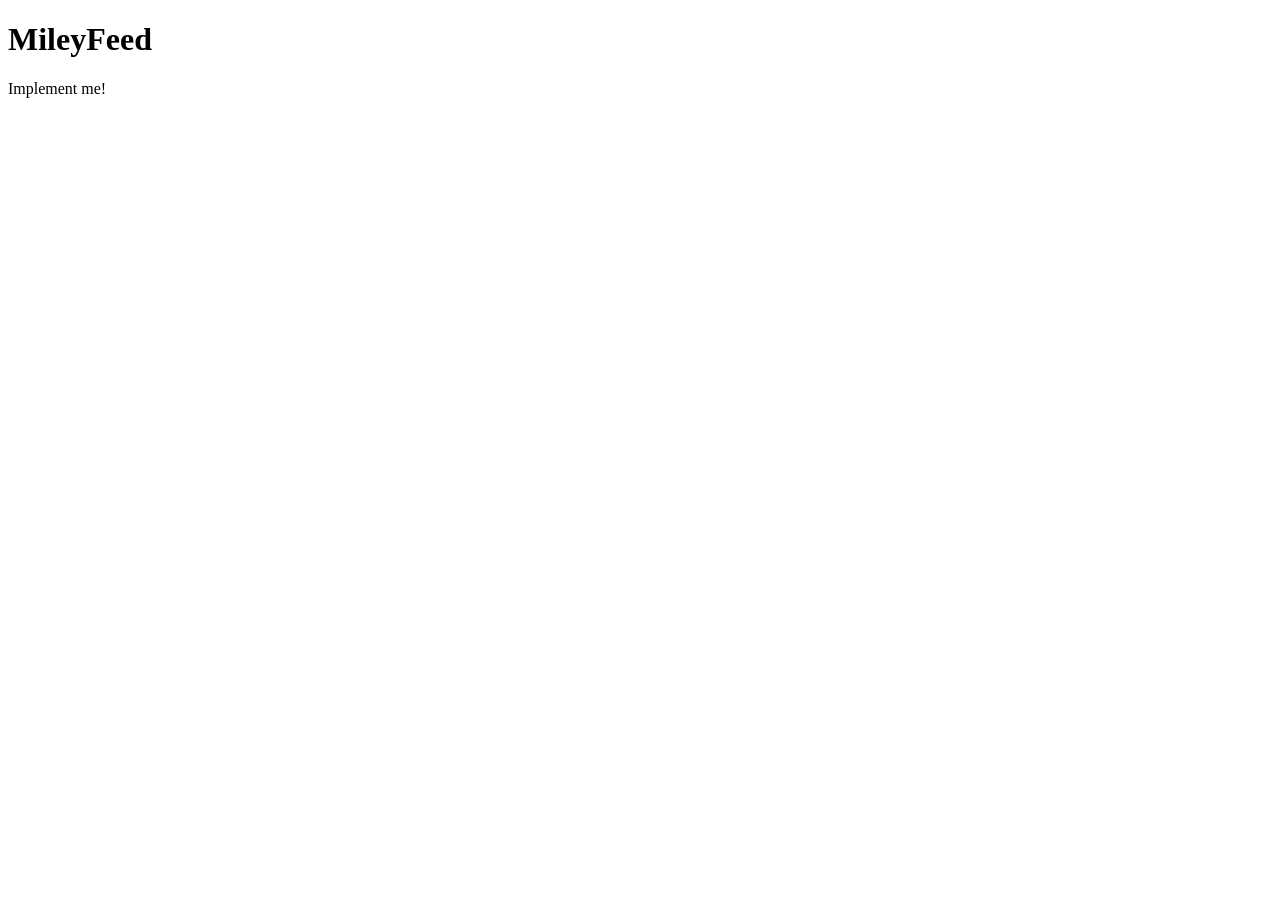
==== miley.html @ cb79e1a4 "Initial Commit" ====
<!DOCTYPE html>
<html>
<head>
    <meta charset="utf-8">
    <title>MileyFeed</title>
    <script type="text/javascript" src="miley.js"></script>
</head>
<body>
    <h1>MileyFeed</h1>
    <p>Implement me!</p>
</body>
</html>
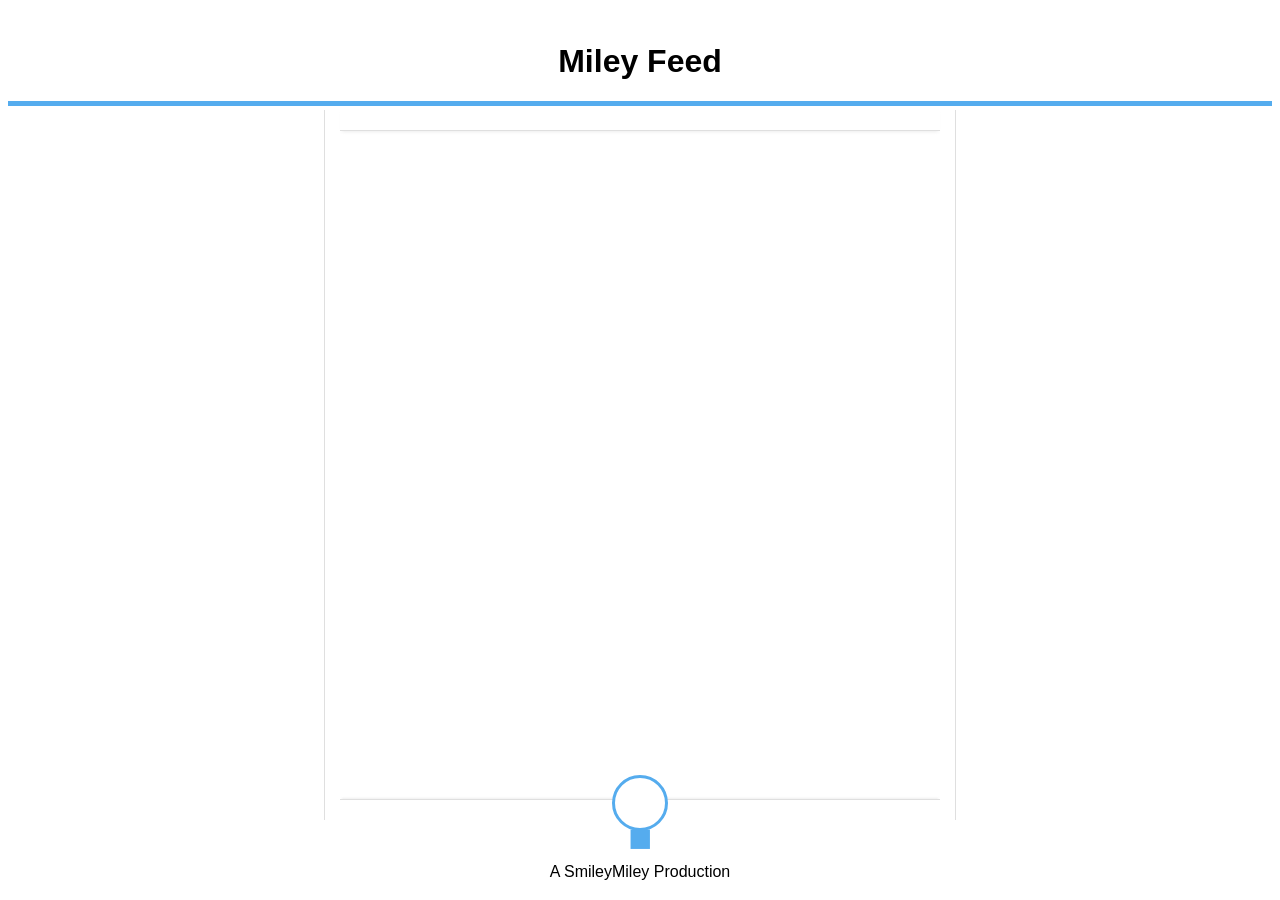
==== commit f4ea9da8: "Updated README, added local fonts" ====
--- a/miley.html
+++ b/miley.html
@@ -1,12 +1,41 @@
 <!DOCTYPE html>
 <html>
 <head>
-    <meta charset="utf-8">
-    <title>MileyFeed</title>
-    <script type="text/javascript" src="miley.js"></script>
+	<title>MileyFeed</title>
+	<meta name="description" content="Tweets about pop-sensation Miley Cyrus. #BANGERZ">
+	<meta name="keywords" content="Miley, Cyrus, Twitter, Brown University">
+	<meta name="author" content="Athyuttam Eleti">
+	<meta charset="utf-8">
+	<meta http-equiv="X-UA-Compatible" content="IE=edge"/>
+
+	<!--CSS Reset-->
+	<link rel="stylesheet" type="text/css" href="http://meyerweb.com/eric/tools/css/reset/reset.css"></link>
+	<!--Custom CSS-->
+	<link rel="stylesheet" type="text/css" href="css/main.css"></link>
+
+	<!--jQuery-->
+	<script src="//ajax.googleapis.com/ajax/libs/jquery/1.11.0/jquery.min.js"></script>
+	<!--Custom Javascript-->
+	<script type="text/javascript" src="js/miley.js"></script>
 </head>
 <body>
-    <h1>MileyFeed</h1>
-    <p>Implement me!</p>
+	<div id="wrapper">
+		<header>
+			<h1>Miley Feed</h1>
+		</header>
+
+		<div id="top_border"></div>
+
+		<ul id="tweet_list">
+		</ul>
+
+		<footer>
+			<div id="toggle_feed">
+				<p id="play">&#9654;</p>
+				<p id="pause">&#9632;</p>
+			</div>
+			<p>A SmileyMiley Production</p>
+		</footer>
+	</div>
 </body>
 </html>
--- a/css/main.css
+++ b/css/main.css
@@ -0,0 +1,168 @@
+@font-face {
+  font-family: 'HNL';
+  src: url('../assets/fonts/HelveticaNeue-Light/HelveticaNeue-Light.eot?') format('eot'), url('../assets/fonts/HelveticaNeue-Light/HelveticaNeue-Light.woff') format('woff'), url('../assets/fonts/HelveticaNeue-Light/HelveticaNeue-Light.ttf') format('truetype');
+}
+
+@font-face {
+  font-family: 'HN';
+  src: url('../assets/fonts/HelveticaNeue/HelveticaNeue.eot?') format('eot'), url('../assets/fonts/HelveticaNeue/HelveticaNeue.woff') format('woff'), url('../assets/fonts/HelveticaNeue/HelveticaNeue.ttf') format('truetype');
+}
+
+body {
+   font-family: "HNL", "HelveticaNeue-Light", "Helvetica Neue Light", "Helvetica Neue", Helvetica, Arial, "Lucida Grande", sans-serif; 
+   font-weight: 300;
+}
+
+header {
+	height: 80px;
+	width: 100%;
+	border-bottom: 5px solid #55acee;
+	text-align: center;
+}
+
+h1 {
+	font-size: 2em;
+	line-height: 80px;
+}
+
+#top_border {
+	height: 24px;
+	width: 600px;
+	margin: auto;
+
+	border-bottom: 1px solid #dfdfdf;
+	box-shadow: 0px 3px 3px -2px rgba(200, 200, 200, 0.3);
+	background: #fff;
+}
+
+#tweet_list {
+	width: 590px;
+	margin: auto;
+
+	position: absolute;
+	top: 110px;
+	bottom: 80px;
+	left: 0;
+	right: 0;
+
+	border-left: 1px solid #dfdfdf;
+	border-right: 1px solid #dfdfdf;
+
+	overflow: scroll;
+}
+
+#tweet_container > li {
+	list-style-type: none;
+}
+
+.tweet {
+	height: 95px;
+	border-bottom: 1px solid #dfdfdf;
+	overflow: hidden;
+}
+
+.tweet:nth-child(odd) {
+	background-color: #f5f8fa;
+}
+
+.profile_picture {
+	height: 48px;
+	width: 48px;
+	border-radius: 3px;
+	display: inline-block;
+	margin: 14px auto auto 14px;
+}
+
+.tweet_text {
+	display: inline-block;
+	vertical-align: top;
+	max-width: 500px;
+	margin: 12px auto auto 8px;
+}
+
+.tweet_heading_text {
+	margin-bottom: 3px;
+}
+
+.tweet_heading_text > a, .tweet_heading_text > a:hover, .tweet_heading_text > a:visited {
+	text-decoration: none;
+	cursor: pointer;
+}
+
+.fullname {
+	font-family: "HN", "Helvetica Neue";
+	color: black;
+	font-size: 1em;
+	font-weight: 500;
+	margin-right: 5px;
+}
+
+.username {
+	font-size: 0.8em;
+	color: #8899a6;
+}
+
+.tweet_body_text {
+	font-size: 1em;
+	line-height: 1.2em;
+}
+
+footer {
+	height: 100px;
+	width: 600px;
+	margin: auto;
+
+	position: fixed;
+	bottom: 0;
+	left: 0;
+	right: 0;
+
+	text-align: center;
+
+	border-top: 1px solid #dfdfdf;
+	box-shadow: 0px -3px 2px -2px rgba(200, 200, 200, 0.3);
+	background: #fff;
+}
+
+#toggle_feed {
+	height: 50px;
+	width: 50px;
+	margin: -25px auto auto auto;
+	border-radius: 100%;
+	border: 3px solid #55acee;
+	background-color: #fff;
+
+	text-align: center;
+}
+
+#play {
+	font-size: 1.8em;
+	line-height: 50px;
+	color: #55acee;
+	margin-left: 7px;
+	display: none;
+	cursor: pointer;
+	transition: 0.5s;
+	-webkit-transition: 0.5s;
+}
+
+#pause {
+	font-size: 2.5em;
+	line-height: 38px;
+	color: #55acee;
+	cursor: pointer;
+	transition: 0.5s;
+	-webkit-transition: 0.5s;
+}
+
+#play:hover, #pause:hover {
+	color: #4992c9;
+	transition: 0.5s;
+	-webkit-transition: 0.5s;
+}
+
+footer > p {
+	font-size: 1em;
+	line-height: 50px;
+}
+
